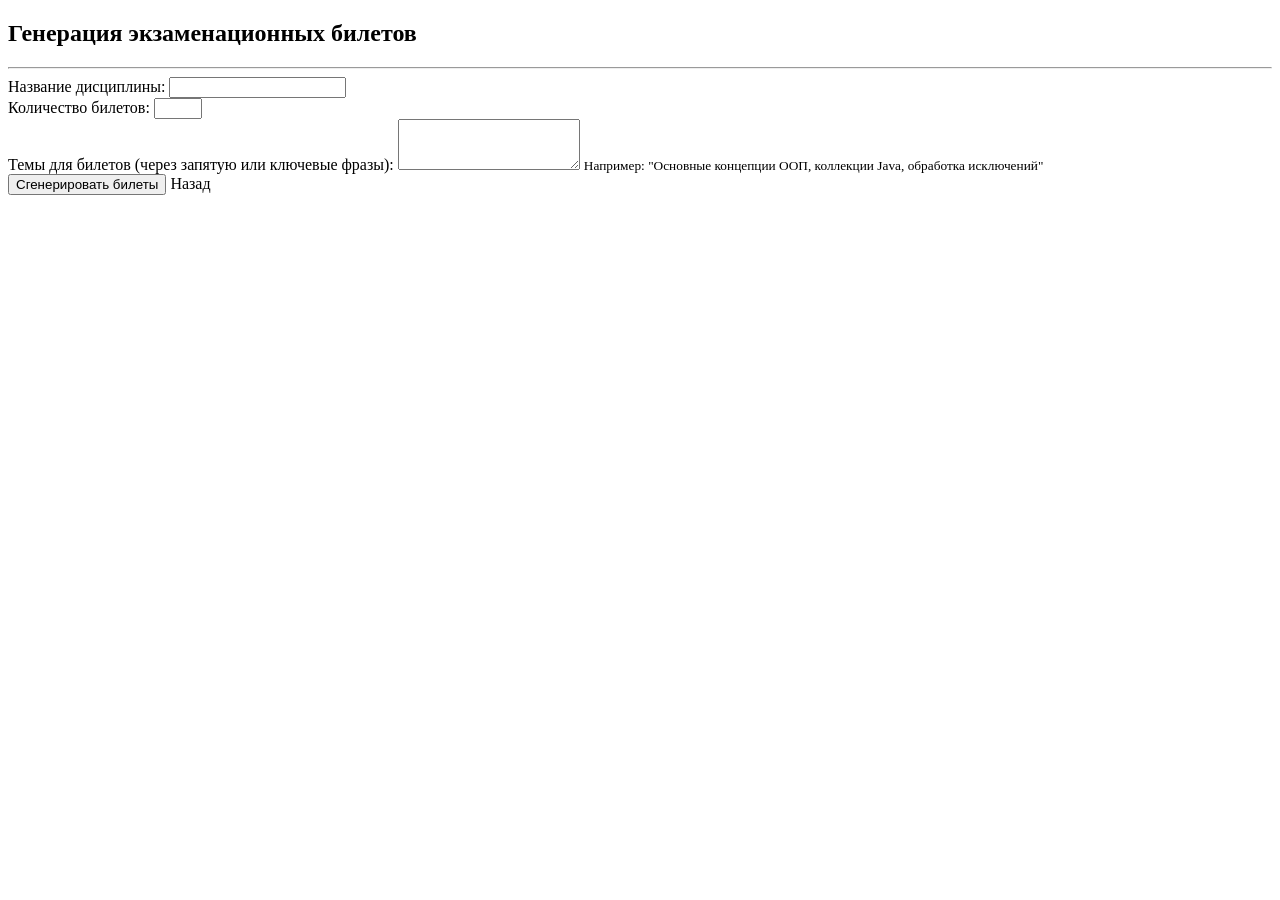
==== src/main/resources/templates/exam-ticket-form.html @ 7de73cc6 "Initial commit" ====
<!DOCTYPE html>
<html xmlns:th="http://www.thymeleaf.org">
<head th:replace="~{fragments/header :: common-header(pageTitle=${pageTitle})}"></head>
<body class="d-flex flex-column min-vh-100">
<nav th:replace="~{fragments/header :: navbar}"></nav>

<div class="container mt-4">
    <h2>Генерация экзаменационных билетов</h2>
    <hr/>
    <div th:if="${error}" class="alert alert-danger" role="alert" th:text="${error}"></div>

    <form th:action="@{/exam-tickets/generate}" th:object="${examTicketRequest}" method="post">
        <div class="mb-3">
            <label for="disciplineName" class="form-label">Название дисциплины:</label>
            <input type="text" class="form-control" id="disciplineName" th:field="*{disciplineName}" required>
        </div>
        <div class="mb-3">
            <label for="numberOfTickets" class="form-label">Количество билетов:</label>
            <input type="number" class="form-control" id="numberOfTickets" th:field="*{numberOfTickets}" min="1" max="50" required>
        </div>
        <div class="mb-3">
            <label for="topicsToCover" class="form-label">Темы для билетов (через запятую или ключевые фразы):</label>
            <textarea class="form-control" id="topicsToCover" th:field="*{topicsToCover}" rows="3" required></textarea>
            <small class="form-text text-muted">Например: "Основные концепции ООП, коллекции Java, обработка исключений"</small>
        </div>
        <button type="submit" class="btn btn-primary">Сгенерировать билеты</button>
        <a th:href="@{/}" class="btn btn-secondary ms-2">Назад</a>
    </form>
</div>

<div th:replace="~{fragments/footer :: common-footer}"></div>
</body>
</html>
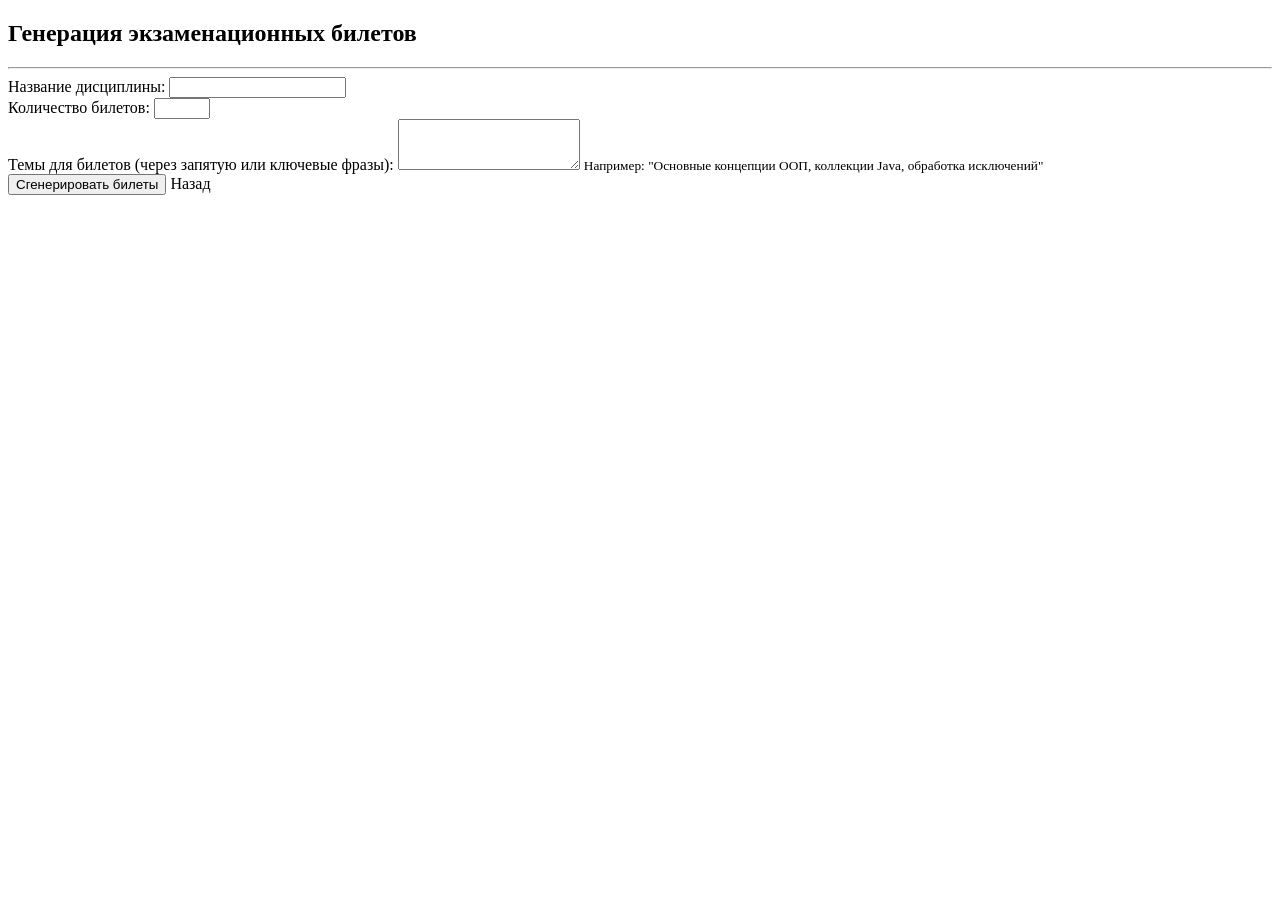
==== commit a94fa7a7: "Добавление удаленных файлов maven" ====
--- a/src/main/resources/templates/exam-ticket-form.html
+++ b/src/main/resources/templates/exam-ticket-form.html
@@ -16,7 +16,7 @@
         </div>
         <div class="mb-3">
             <label for="numberOfTickets" class="form-label">Количество билетов:</label>
-            <input type="number" class="form-control" id="numberOfTickets" th:field="*{numberOfTickets}" min="1" max="50" required>
+            <input type="number" class="form-control" id="numberOfTickets" th:field="*{numberOfTickets}" min="1" max="100" required>
         </div>
         <div class="mb-3">
             <label for="topicsToCover" class="form-label">Темы для билетов (через запятую или ключевые фразы):</label>
@@ -24,7 +24,7 @@
             <small class="form-text text-muted">Например: "Основные концепции ООП, коллекции Java, обработка исключений"</small>
         </div>
         <button type="submit" class="btn btn-primary">Сгенерировать билеты</button>
-        <a th:href="@{/}" class="btn btn-secondary ms-2">Назад</a>
+        <a th:href="@{/}" class="btn btn-secondary">Назад</a>
     </form>
 </div>
 
